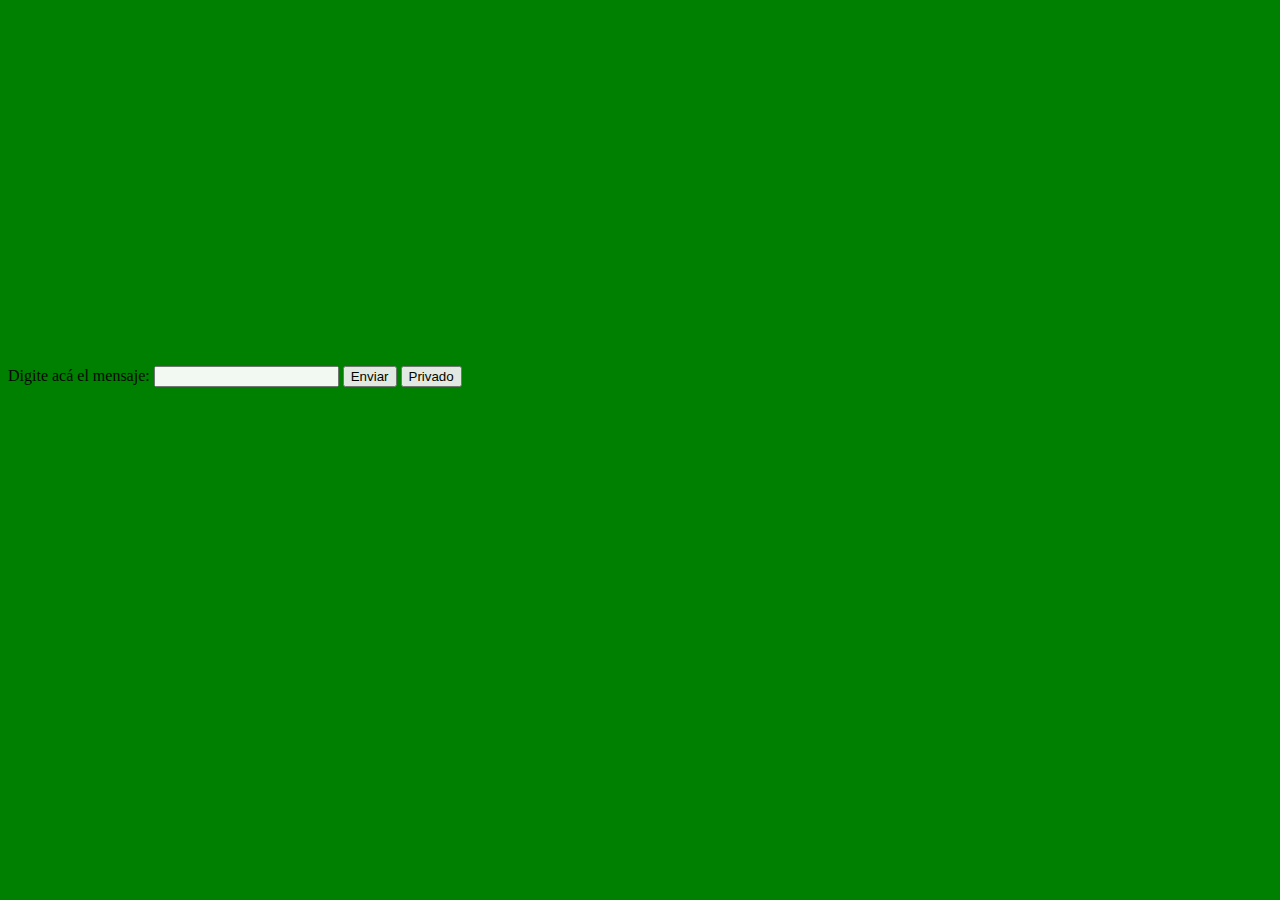
==== server/index2.html @ 2c97f10e "Primera versión" ====
<!DOCTYPE html>
<html>

<head>
    <title></title>
    <link rel="stylesheet" type="text/css" href="css/micss.css">
</head>
<script src="https://ajax.googleapis.com/ajax/libs/jquery/3.4.1/jquery.min.js"></script>

<body>
    <div class="cajaContenedora"> </div>
    <div>
    
        Digite acá el mensaje: <input id="mensaje" type="text" name="msj">

        <button id="enviar">Enviar</button>
        <button id="privado">Privado</button>
    </div>

    <script type="text/javascript" src="js/script.js"></script>
</body>

</html>
---- server/css/micss.css ----
.cajaContenedora{
	text-align: center;
	opacity: 100%;
	color : #ff00fF;
	padding : 4px;
	width : 500px;
	height : 350px;
	overflow : auto; 
}

body{
	background:green; 
	opacity: 95%;
	background-repeat: repeat;
	background-position: center;
	position: relative;
	background-size: cover;
}
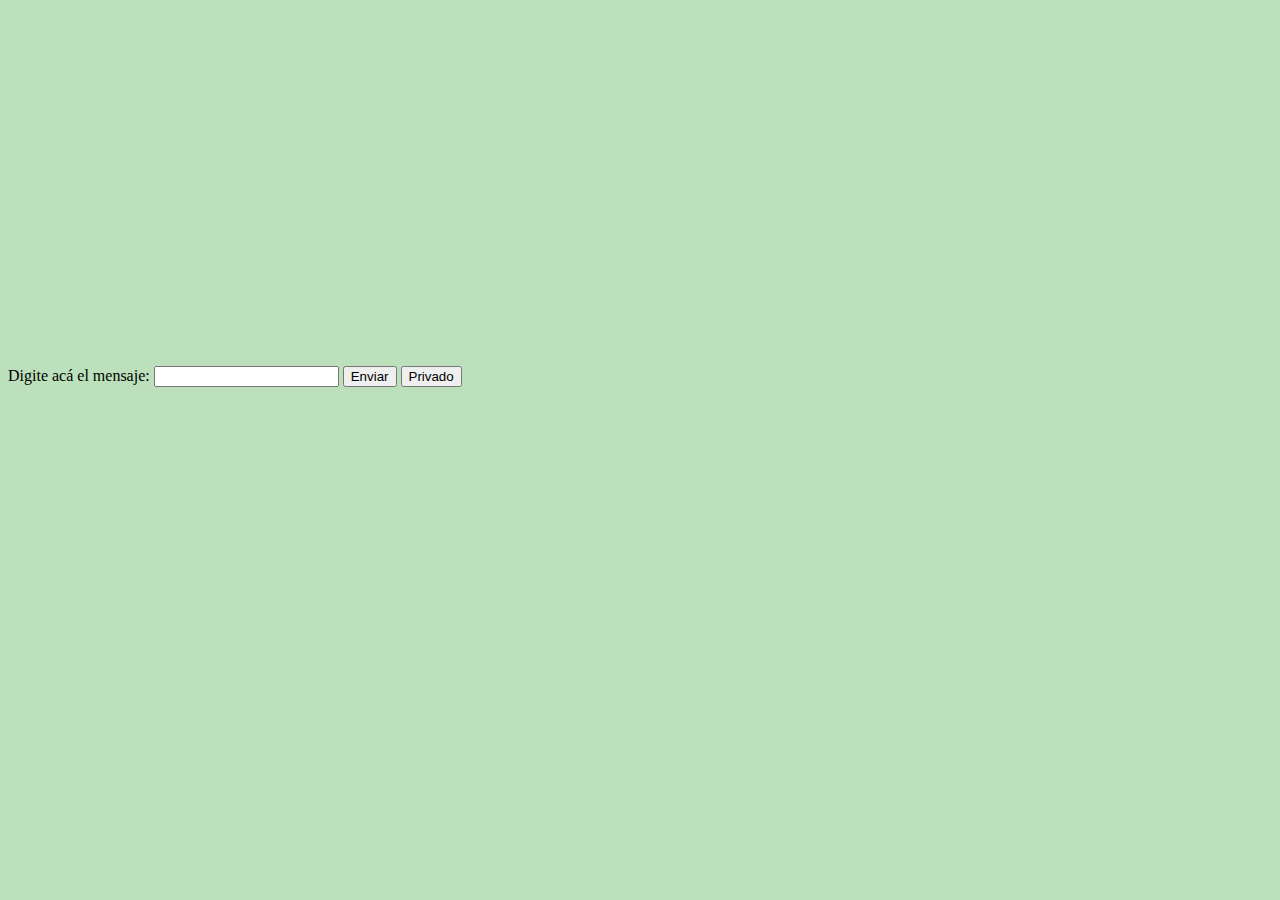
==== commit ef6281e2: "Primeros Cambios" ====
--- a/server/index2.html
+++ b/server/index2.html
@@ -8,16 +8,24 @@
 <script src="https://ajax.googleapis.com/ajax/libs/jquery/3.4.1/jquery.min.js"></script>
 
 <body>
-    <div class="cajaContenedora"> </div>
-    <div>
+    <div class="ui grid">
+        <div id="chat" class="six wide column">
+            <div class="cajaContenedora"> </div>
+            <div>
+            
+                Digite acá el mensaje: <input id="mensaje" type="text" name="msj">
+        
+                <button id="enviar">Enviar</button>
+                <button id="privado">Privado</button>
+            </div>
+        </div>
+        <div id="usuarios" class="ui four wide column">
+            
+        </div>
+    </div>
+ 
     
-        Digite acá el mensaje: <input id="mensaje" type="text" name="msj">
-
-        <button id="enviar">Enviar</button>
-        <button id="privado">Privado</button>
-    </div>
-
-    <script type="text/javascript" src="js/script.js"></script>
 </body>
-
+<script type="text/javascript" src="js/initialScript.js"></script>
+<script type="text/javascript" src="js/script.js"></script>
 </html>--- a/server/css/micss.css
+++ b/server/css/micss.css
@@ -9,8 +9,7 @@
 }
 
 body{
-	background:green; 
-	opacity: 95%;
+	background:rgb(187, 224, 187); 
 	background-repeat: repeat;
 	background-position: center;
 	position: relative;
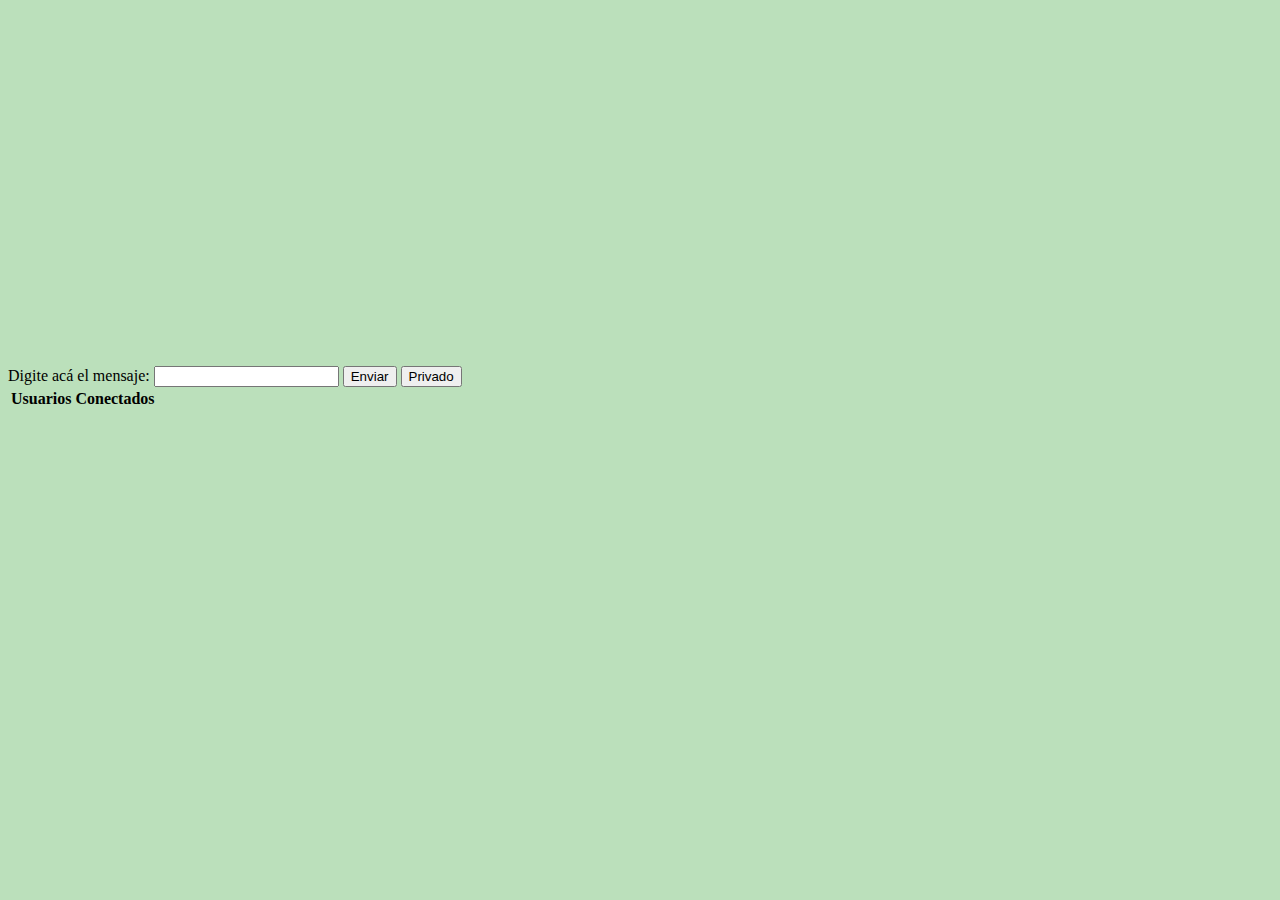
==== commit d5f32814: "Cambios en la estructura del objeto json cuando hay una nueva conexión" ====
--- a/server/index2.html
+++ b/server/index2.html
@@ -12,15 +12,20 @@
         <div id="chat" class="six wide column">
             <div class="cajaContenedora"> </div>
             <div>
-            
                 Digite acá el mensaje: <input id="mensaje" type="text" name="msj">
-        
                 <button id="enviar">Enviar</button>
                 <button id="privado">Privado</button>
             </div>
         </div>
         <div id="usuarios" class="ui four wide column">
-            
+            <table class="ui inverted purple table">
+                <thead>
+                    <tr><th>Usuarios Conectados</th></tr>
+                </thead>
+                <tbody>
+                    
+                </tbody>
+            </table>
         </div>
     </div>
  
